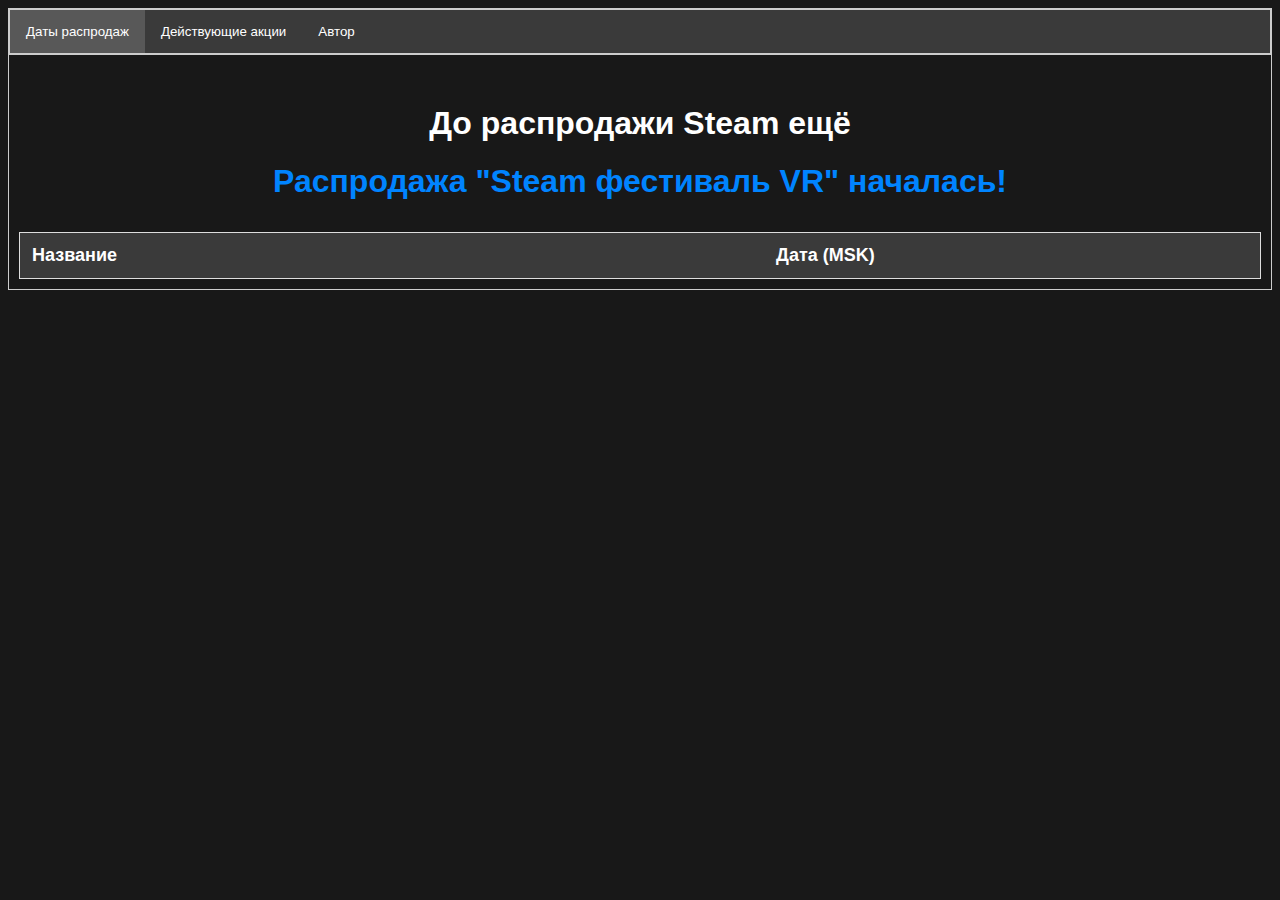
==== index.html @ 86b22173 "Add files via upload" ====
<!DOCTYPE html>
<html lang="en">
<head>
    <meta charset="UTF-8">
    <meta http-equiv="X-UA-Compatible" content="IE=edge">
    <meta name="viewport" content="width=device-width, initial-scale=1.0">
    <link rel="stylesheet" type="text/css" href="css/index.css">
    <link rel="stylesheet" type="text/css" href="css/timercss.css">
    <link rel="shortcut icon" href="steamico.ico" type="image/x-icon">
    <title>Steam Sales</title>
</head>
<body>
    <div class="allcontent">
    <div class="tab">
        <div class="tab">
            <button class="tablinks" onclick="openCity(event, 'datesales')" id="defaultOpen">Даты распродаж</button>
            <button class="tablinks" onclick="openCity(event, 'liveactions')">Действующие акции</button>
            <button class="tablinks" onclick="openCity(event, 'author')">Автор</button>
          </div>
      </div>

      
      <div id="datesales" class="tabcontent"> 

<!-- Сам таймер --> 
<div class="timerfull">
<h1 class="countdown-title">До распродажи Steam ещё</h1>
<div id="deadline-message" class="deadline-message">
  <h1 style="color: rgb(0, 132, 255);">Распродажа "Steam фестиваль VR" началась!</h1>
</div>
<div id="countdown" class="countdown">
  <div class="countdown-number">
    <span class="days countdown-time"></span>
    <span class="countdown-text">Дней</span>
  </div>
  <div class="countdown-number">
    <span class="hours countdown-time"></span>
    <span class="countdown-text">Часов</span>
  </div>
  <div class="countdown-number">
    <span class="minutes countdown-time"></span>
    <span class="countdown-text">Минут</span>
  </div>
  <div class="countdown-number">
    <span class="seconds countdown-time"></span>
    <span class="countdown-text">Секунд</span>
  </div>
</div>
</div>
    <!--Sales-->
       <table id="tablesales">
         <tr class="header">
            <th style="width:60%;">Название</th>
            <th style="width:40%;">Дата (MSK)</th>
         </tr>
<?php include 'actions.html';?>
       </table>
</div>

<div id="liveactions" class="tabcontent">
    <!--Actions-->
    <input type="text" id="searchactions" onkeyup="myFunction()" placeholder="Найти акцию..." title="Сюда пиши лол">
    <table w3-include-html="actions.html" id="tableactions"> </table>
</div>

<div id="author" class="tabcontent">
<div class="author">
    <h3>Создатель сайта - <a href="https://steamcommunity.com/id/Crystallov" target="_blank">Crystallov</a></h3>
    <p>Так же существует руководство в котором быстрее обновляются даты распродаж. Ссылка: <a href="https://steamcommunity.com/sharedfiles/filedetails/?id=2818434259" target="_blank">https://steamcommunity.com/sharedfiles/filedetails/?id=2818434259</a></p> 
  </div>
  </div>
</div>

<!-- include -->
<script>
function includeHTML() {
  var z, i, elmnt, file, xhttp;
  /*loop through a collection of all HTML elements:*/
  z = document.getElementsByTagName("*");
  for (i = 0; i < z.length; i++) {
    elmnt = z[i];
    /*search for elements with a certain atrribute:*/
    file = elmnt.getAttribute("w3-include-html");
    if (file) {
      /*make an HTTP request using the attribute value as the file name:*/
      xhttp = new XMLHttpRequest();
      xhttp.onreadystatechange = function() {
        if (this.readyState == 4) {
          if (this.status == 200) {elmnt.innerHTML = this.responseText;}
          if (this.status == 404) {elmnt.innerHTML = "Page not found.";}
          /*remove the attribute, and call this function once more:*/
          elmnt.removeAttribute("w3-include-html");
          includeHTML();
        }
      }      
      xhttp.open("GET", file, true);
      xhttp.send();
      /*exit the function:*/
      return;
    }
  }
};
</script>
<!--Timer -->
      <script src="js/sales/timer.js"></script>
<!--SearchActions-->
<script>
    function myFunction() {
var input, filter, table, tr, td, i;
input = document.getElementById("searchactions");
filter = input.value.toUpperCase();
table = document.getElementById("tableactions");
tr = table.getElementsByTagName("tr");
for (i = 0; i < tr.length; i++) {
  td = tr[i].getElementsByTagName("td")[0];
  if (td) {
    if (td.innerHTML.toUpperCase().indexOf(filter) > -1) {
      tr[i].style.display = "";
    } else {
      tr[i].style.display = "none";
    }
  }       
}
}
  </script>
<!--Hotbar -->
      <script>
        function openCity(evt, cityName) {
            var i, tabcontent, tablinks;
            tabcontent = document.getElementsByClassName("tabcontent");
            for (i = 0; i < tabcontent.length; i++) {
                tabcontent[i].style.display = "none";
            }
            tablinks = document.getElementsByClassName("tablinks");
            for (i = 0; i < tablinks.length; i++) {
                tablinks[i].className = tablinks[i].className.replace(" active", "");
            }
            document.getElementById(cityName).style.display = "block";
            evt.currentTarget.className += " active";
        }
        
        // Get the element with id="defaultOpen" and click on it
        document.getElementById("defaultOpen").click();
        </script>

<script>
includeHTML();
</script>


</body>
</html>
---- css/index.css ----
@import url(https://fonts.googleapis.com/css?family=Audiowide);
html {
   box-sizing: border-box;
   font-family: Arial, sans-serif;
   font-weight: normal;
}

body {
  text-align: center;
  background: #181818;
  font-family: sans-serif;
  font-weight: 100;
}

h1 {
  color: white;
}

td {
  color: white;
}

h3 {
  color: white;
}

p {
  color: white;
}

th {
  color: white;
}

a {
  color: #66c0f4;
}
a:hover {
color: #89d4ff;
text-decoration: none;
}

/* TAB */

.body {
  font-family: 'Lato Light', sans-serif;
}

/* Style the tab */
.tab {
  overflow: hidden;
  border: 1px solid #ccc;
  background-color: #3a3a3a;
}

/* Style the buttons that are used to open the tab content */
.tab button {
  background-color: inherit;
  float: left;
  border: none;
  outline: none;
  cursor: pointer;
  padding: 14px 16px;
  transition: 0.3s;
  color: white;
}

/* Change background color of buttons on hover */
.tab button:hover {
  background-color: #585858;
}

/* Create an active/current tablink class */
.tab button.active {
  background-color: #585858;
}

/* Style the tab content */
.tabcontent {
  display: none;
  border: 1px solid #ccc;
  padding: 10px 10px;
  border-top: none;
}


  /* Live Actions */

  * {
    box-sizing: border-box;
  }
  
#input {
  background: #3a3a3a;
}

  #searchactions {
    background-image: url('searchicon.png');
    background-position: 10px 10px;
    background-repeat: no-repeat;
    width: 100%;
    font-size: 16px;
    padding: 12px 20px 12px 40px;
    border: 1px solid #ddd;
    margin-bottom: 12px;
    background-color: #3a3a3a;
    color: white;
  }
  
  #tableactions {
    border-collapse: collapse;
    width: 100%;
    border: 1px solid #ddd;
    font-size: 18px;
  }

  #tablesales {
    border-collapse: collapse;
    width: 100%;
    border: 1px solid #ddd;
    font-size: 18px;
  }
  
  #tablesales th, #tablesales td {
    text-align: left;
    padding: 12px;
  }
  
  #tablesales tr {
    border-bottom: 1px solid #ddd;
    background-color: #202020;
  }
  
  #tablesales tr.header, #tablesales tr:hover {
    background-color: #3a3a3a;
  }

  #tableactions {
    border-collapse: collapse;
    width: 100%;
    border: 1px solid #ddd;
    font-size: 18px;
  }
  
  #tableactions th, #tableactions td {
    text-align: left;
    padding: 12px;
  }
  
  #tableactions tr {
    border-bottom: 1px solid #ddd;
    background-color: #202020;
  }
  
  #tableactions tr.header, #tableactions tr:hover {
    background-color: #3a3a3a;
  }
---- css/timercss.css ----
body {
  text-align: center;
  background: #181818;
  font-family: sans-serif;
  font-weight: 100;
}

/* Timer */

.timerpadding {
  margin-bottom: 10px;
}
  
  /*       текст под цифрами       */
  .days, .hours, .minutes, .seconds {
    font-size: 55px;
    margin: 0 auto;
  }

.timerfull {
  margin-bottom: 2em;
}

.countdown-title {
  color: rgb(255, 255, 255);
  margin: 40px 0px 20px;
}

.countdown {
  font-family: sans-serif;
  color: #fff;
  display: inline-block;
  font-weight: 100;
  text-align: center;
  font-size: 30px;
}

.countdown-number {
  padding: 10px;
  border-radius: 3px;
  background: #202020;
  display: inline-block;
}

.countdown-time {
  padding: 15px;
  border-radius: 3px;
  background: #3a3a3a;
  display: inline-block;
}

.countdown-text {
  display: block;
  padding-top: 5px;
  font-size: 16px;
}

.deadline-message{
  display: none;
  font-size: 24px;
  font-style: italic;
}

.visible{
  display: block;
}

.hidden{
  display: none;
}

.tool {
  margin-right: auto;
  margin-left: auto;
  width: 350px;
  color: white;
  background-color: rgb(54, 54, 54);

}

.tool:hover {
  background-color: #5f5f5f;
}

.bytyz {
  color: white;
  background-color: rgb(54, 54, 54);
  text-decoration: none;
}

.bytyz:hover {
  background-color: #5f5f5f;
}

@media only screen and (max-width: 550px) {
  .tool {
     width: auto;
    }
  }

   #footer {
    position: fixed; /* Фиксированное положение */
    left: 0; bottom: 0; /* Левый нижний угол */
    padding: 10px; /* Поля вокруг текста */
    color: #fff; /* Цвет текста */
    width: 100%; /* Ширина слоя */
   }

   .othergroups {
     padding: 3em;
   }
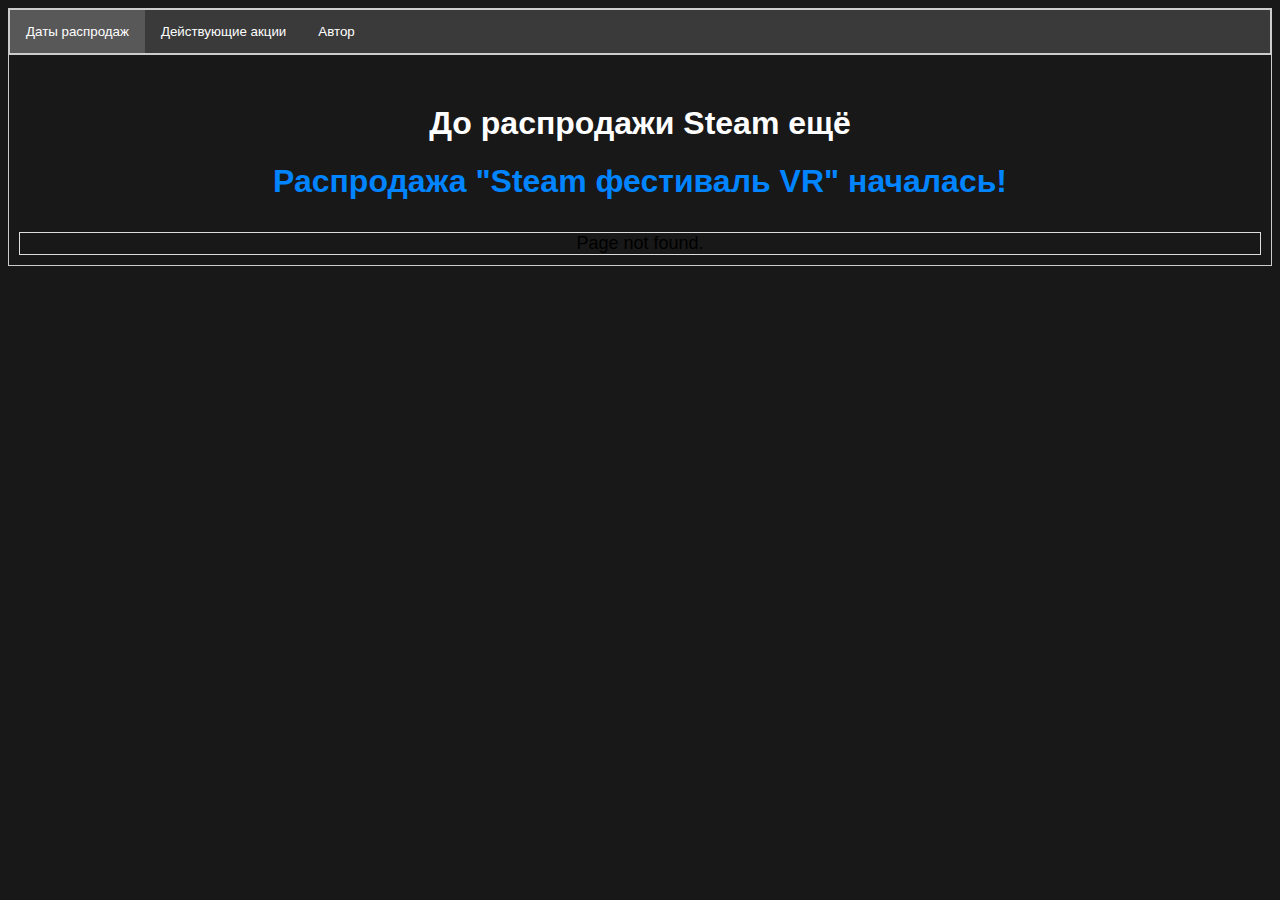
==== commit 4c58104d: "Add files via upload" ====
--- a/index.html
+++ b/index.html
@@ -48,19 +48,13 @@
 </div>
 </div>
     <!--Sales-->
-       <table id="tablesales">
-         <tr class="header">
-            <th style="width:60%;">Название</th>
-            <th style="width:40%;">Дата (MSK)</th>
-         </tr>
-<?php include 'actions.html';?>
-       </table>
+       <table include="datasales/sales.html" id="tablesales"> </table>
 </div>
 
 <div id="liveactions" class="tabcontent">
     <!--Actions-->
     <input type="text" id="searchactions" onkeyup="myFunction()" placeholder="Найти акцию..." title="Сюда пиши лол">
-    <table w3-include-html="actions.html" id="tableactions"> </table>
+    <table include="datasales/actions.html" id="tableactions"> </table>
 </div>
 
 <div id="author" class="tabcontent">
@@ -80,7 +74,7 @@
   for (i = 0; i < z.length; i++) {
     elmnt = z[i];
     /*search for elements with a certain atrribute:*/
-    file = elmnt.getAttribute("w3-include-html");
+    file = elmnt.getAttribute("include");
     if (file) {
       /*make an HTTP request using the attribute value as the file name:*/
       xhttp = new XMLHttpRequest();
@@ -89,7 +83,7 @@
           if (this.status == 200) {elmnt.innerHTML = this.responseText;}
           if (this.status == 404) {elmnt.innerHTML = "Page not found.";}
           /*remove the attribute, and call this function once more:*/
-          elmnt.removeAttribute("w3-include-html");
+          elmnt.removeAttribute("include");
           includeHTML();
         }
       }      
@@ -147,6 +141,5 @@
 includeHTML();
 </script>
 
-
 </body>
 </html>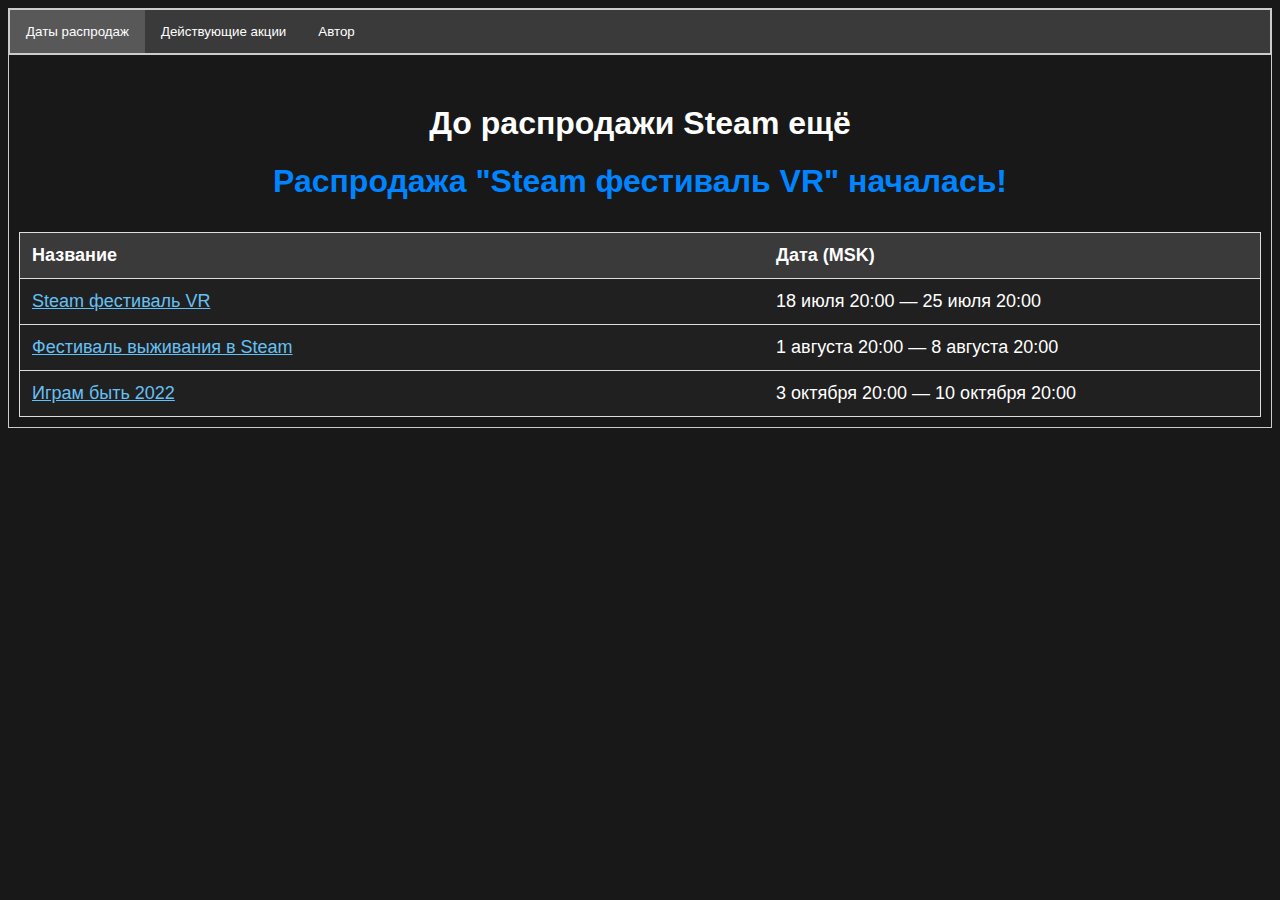
==== commit 5625aecf: "Update index.html" ====
--- a/index.html
+++ b/index.html
@@ -3,6 +3,8 @@
 <head>
     <meta charset="UTF-8">
     <meta http-equiv="X-UA-Compatible" content="IE=edge">
+    <meta http-equiv="cache-control" content="no-cache">
+    <meta http-equiv="expires" content="0">
     <meta name="viewport" content="width=device-width, initial-scale=1.0">
     <link rel="stylesheet" type="text/css" href="css/index.css">
     <link rel="stylesheet" type="text/css" href="css/timercss.css">
@@ -60,7 +62,8 @@
 <div id="author" class="tabcontent">
 <div class="author">
     <h3>Создатель сайта - <a href="https://steamcommunity.com/id/Crystallov" target="_blank">Crystallov</a></h3>
-    <p>Так же существует руководство в котором быстрее обновляются даты распродаж. Ссылка: <a href="https://steamcommunity.com/sharedfiles/filedetails/?id=2818434259" target="_blank">https://steamcommunity.com/sharedfiles/filedetails/?id=2818434259</a></p> 
+    <p>Так же существует руководство в котором быстрее обновляются даты распродаж.</p>
+	<p>Ссылка: <a href="https://steamcommunity.com/sharedfiles/filedetails/?id=2832165300" target="_blank">https://steamcommunity.com/sharedfiles/filedetails/?id=2832165300</a></p>
   </div>
   </div>
 </div>
@@ -142,4 +145,4 @@
 </script>
 
 </body>
-</html>+</html>
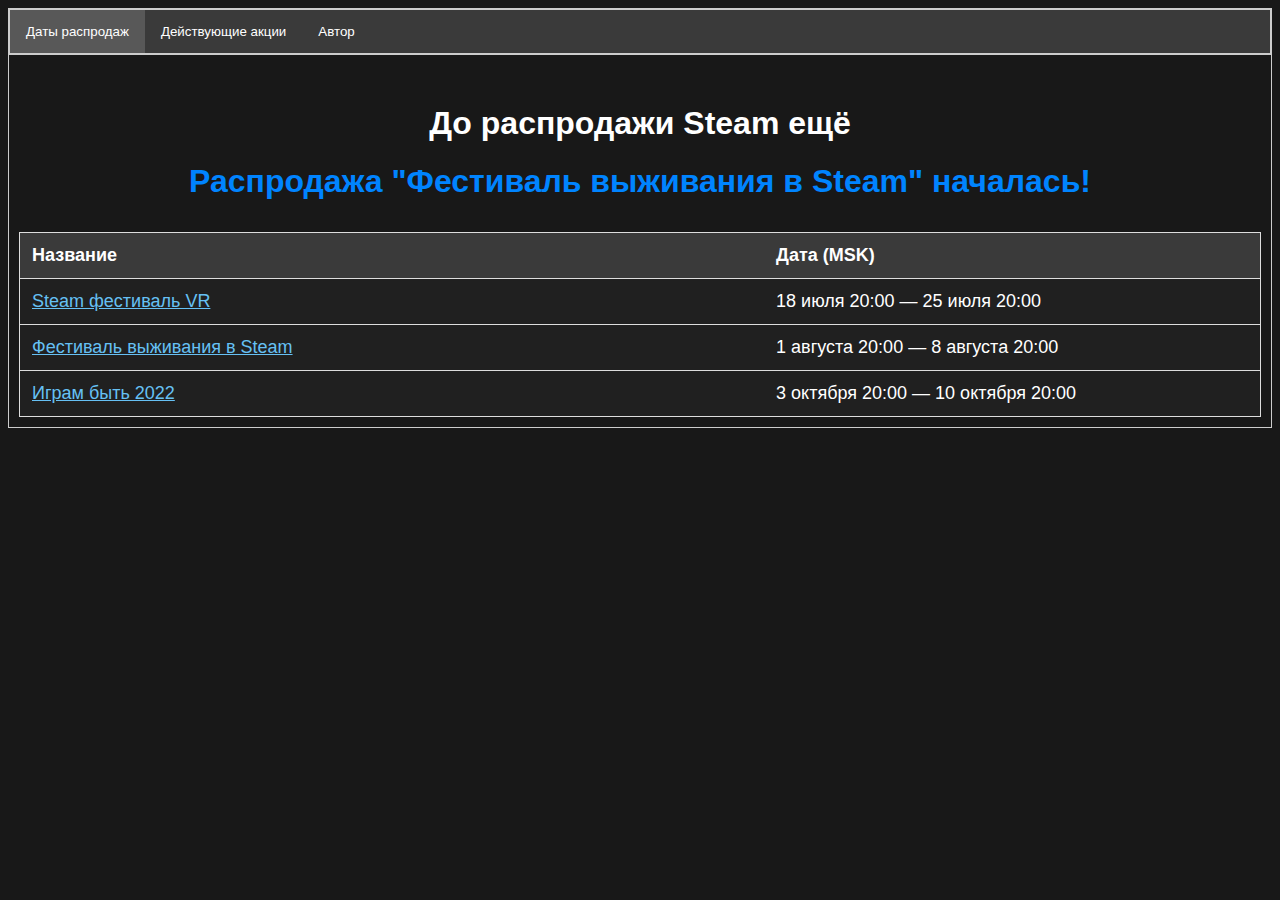
==== commit 6cb1d0ff: "Update index.html" ====
--- a/index.html
+++ b/index.html
@@ -28,7 +28,7 @@
 <div class="timerfull">
 <h1 class="countdown-title">До распродажи Steam ещё</h1>
 <div id="deadline-message" class="deadline-message">
-  <h1 style="color: rgb(0, 132, 255);">Распродажа "Steam фестиваль VR" началась!</h1>
+  <h1 style="color: rgb(0, 132, 255);">Распродажа "Фестиваль выживания в Steam" началась!</h1>
 </div>
 <div id="countdown" class="countdown">
   <div class="countdown-number">
